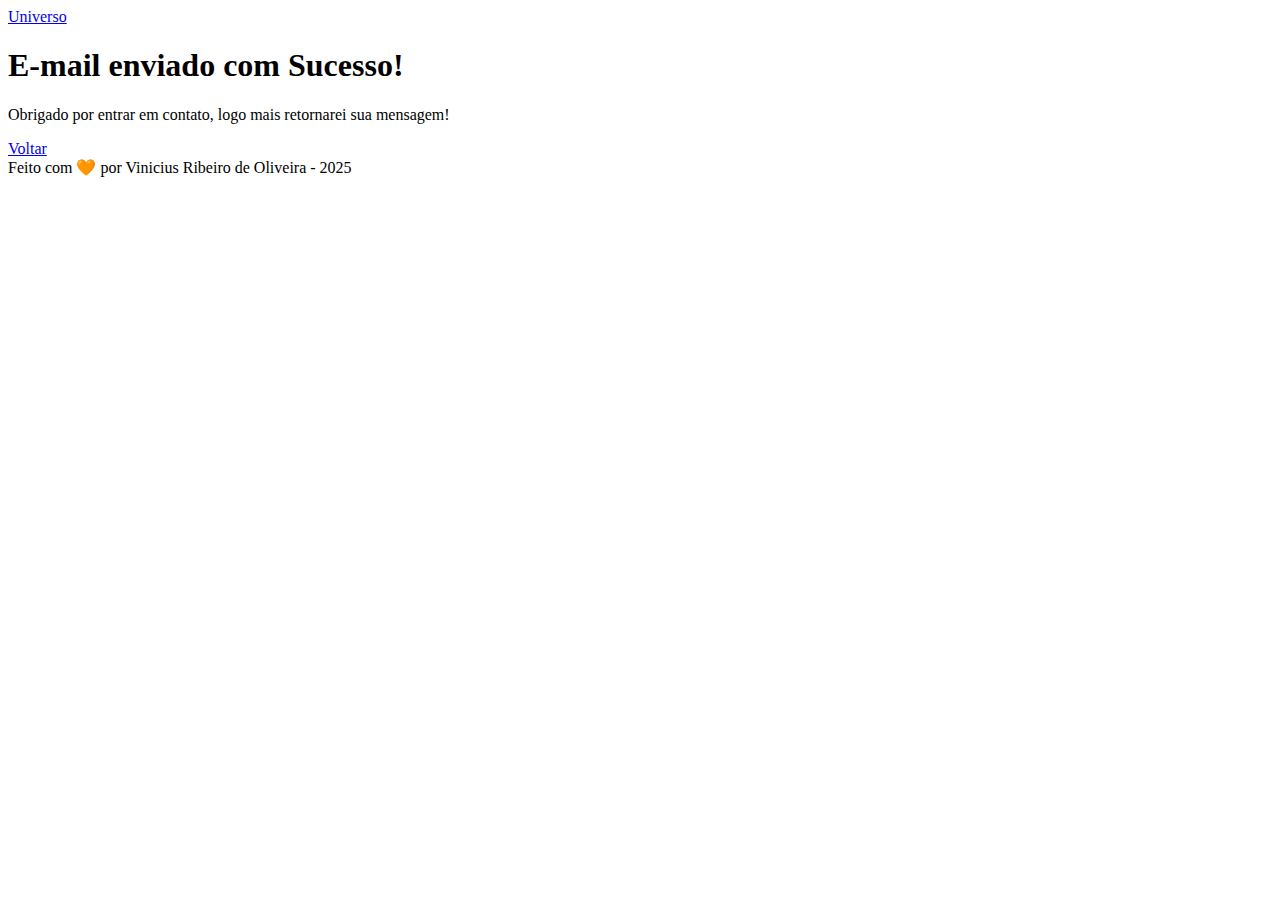
==== sucess.html @ d5f94abd ":sparkles: feat: criação da nova pagina sucess" ====
<!DOCTYPE html>
<html lang="pt-br">

<head>
    <meta charset="UTF-8">
    <meta name="viewport" content="width=device-width, initial-scale=1.0">
    <link rel="icon" href="./assets/img/favicon.svg">
    <title>Sucess</title>
</head>

<body>
    <!-- cabeçalho da pagina -->
    <header>
        <div id="header_content">
            <!-- Titulo do Cabeçalho -->
            <div id="titulo">
                <a href="#">Universo</a>
            </div>
        </div>
    </header>

    <!-- Seção Principal da Pagina -->
    <main>
        <section id="home">
            <article id="home_texto">

                <h1>E-mail enviado com Sucesso!</h1>
                <p>Obrigado por entrar em contato, logo mais retornarei sua mensagem!</p>

                <a href="index.html">Voltar</a>

            </article>
        </section>

    </main>

    <!-- Seção Rodapé -->
    <footer>
        Feito com 🧡 por Vinicius Ribeiro de Oliveira - 2025
    </footer>


</body>

</html>
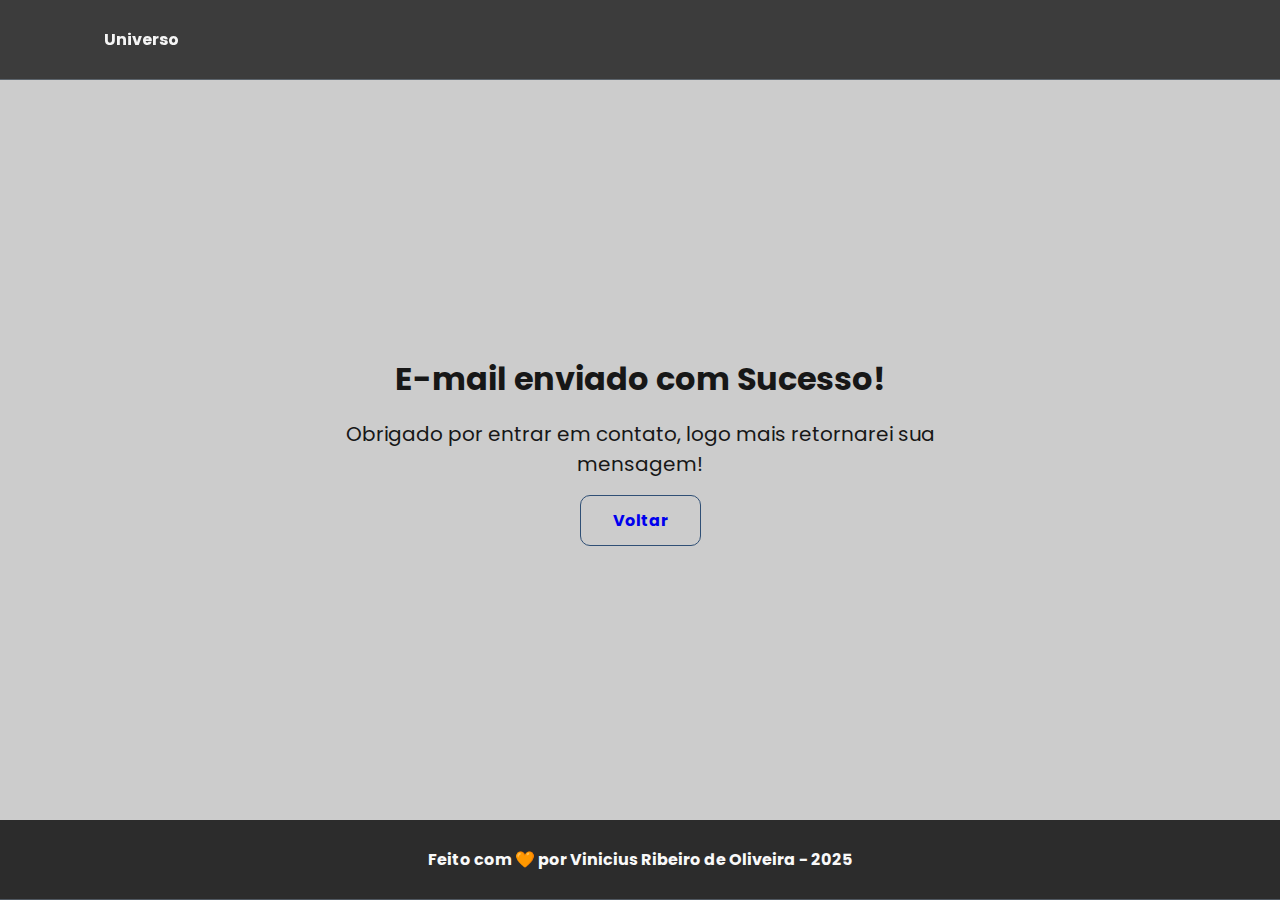
==== commit 89c0ef3c: ":sparkles: feat: atualizando index e responsividade" ====
--- a/sucess.html
+++ b/sucess.html
@@ -2,32 +2,40 @@
 <html lang="pt-br">
 
 <head>
+    <!-- Fontes do Google -->
+    <link rel="preconnect" href="https://fonts.googleapis.com">
+    <link rel="preconnect" href="https://fonts.gstatic.com" crossorigin>
+
+    <!-- Fonte do Google - Poppins -->
+    <link href="https://fonts.googleapis.com/css2?family=Poppins&display=swap" rel="stylesheet">
     <meta charset="UTF-8">
     <meta name="viewport" content="width=device-width, initial-scale=1.0">
     <link rel="icon" href="./assets/img/favicon.svg">
+    <!-- link para folha de estilos CSS -->
+    <link rel="stylesheet" href="./assets/css/styles.css">
     <title>Sucess</title>
 </head>
 
 <body>
     <!-- cabeçalho da pagina -->
-    <header>
-        <div id="header_content">
-            <!-- Titulo do Cabeçalho -->
-            <div id="titulo">
-                <a href="#">Universo</a>
+    <header class="flex menu_container">
+        <div id="header_content" class="menu_content">
+            <!-- Contéudo do Cabeçalho -->
+            <div id="menu_content_sucess">
+                <a href="index.html">Universo</a>
             </div>
         </div>
     </header>
 
     <!-- Seção Principal da Pagina -->
     <main>
-        <section id="home">
-            <article id="home_texto">
+        <section id="home" class="flex home_container_sucess">
+            <article id="home_sucess" class="flex">
 
                 <h1>E-mail enviado com Sucesso!</h1>
-                <p>Obrigado por entrar em contato, logo mais retornarei sua mensagem!</p>
+                <h4>Obrigado por entrar em contato, logo mais retornarei sua mensagem!</h4>
 
-                <a href="index.html">Voltar</a>
+                <a href="index.html" target="_blank" class="botao" >Voltar</a>
 
             </article>
         </section>
@@ -35,7 +43,7 @@
     </main>
 
     <!-- Seção Rodapé -->
-    <footer>
+    <footer class="flex">
         Feito com 🧡 por Vinicius Ribeiro de Oliveira - 2025
     </footer>
 
--- a/assets/css/styles.css
+++ b/assets/css/styles.css
@@ -0,0 +1,506 @@
+/* primeira coisa a se fazer é zerar a estilização, comecar do zero */
+* {
+    margin: 0;
+    padding: 0;
+    box-sizing: border-box;
+    text-decoration: none;
+    outline: none;
+    font-weight: 400;
+    font-family: "Poppins", sans-serif;
+}
+
+/* criar variaveis */
+:root {
+    --purple-200: #9a7bd1;
+    --purple-500: #6b36c8;
+    --purple-800: #441f88;
+
+    --gray-200: #cccccc;
+    --gray-400: #505861;
+    --gray-700: #2C2C2C;
+    /* Cinza bem escuro */
+
+    --black-800: #171717;
+    --black-900: #0D0D0D;
+    /* Preto mais escuro */
+    --black-700: #1F1F1F;
+    /* Preto intermediário */
+    --black-600: #292929;
+    /* Preto mais claro */
+
+    --blue-200: #8AAAE5;
+    /* Azul claro suave */
+    --blue-500: #2F4F75;
+    /* Azul escuro intermediário */
+    --blue-800: #1A2A45;
+    /* Azul bem escuro */
+
+    --white: #F9F9F9;
+}
+
+/* Dimensiona a pagina antes. */
+html {
+    width: 100%;
+    height: 100vh;
+    scroll-behavior: smooth;
+}
+
+body {
+    background-color: var(--gray-200);
+    color: var(--black-800);
+    -webkit-font-smoothing: antialiased;
+    -moz-osx-font-smoothing: grayscale;
+
+}
+
+button,
+a {
+    cursor: pointer;
+}
+
+.botao {
+    text-align: center;
+    padding: 12px 32px;
+    background: none;
+    border: 1px solid var(--blue-500);
+    border-radius: 10px;
+    font-weight: 700;
+}
+
+.botao:hover {
+    background-color: var(--blue-500);
+    color: var(--white);
+}
+
+.flex {
+    display: flex;
+    justify-content: center;
+    align-items: center;
+}
+
+/* Estilização - seção Header */
+.menu_container {
+    height: 80px;
+    position: sticky;
+    top: 0;
+    width: 100%;
+    background-color: var(--gray-700);
+    border-bottom: 1px solid var(--gray-400);
+    filter: opacity(0.9);
+}
+
+.menu_container a {
+    color: var(--white);
+    font-weight: 700;
+}
+
+.menu_container a:hover {
+    color: var(--purple-200);
+}
+
+.menu_content {
+    max-width: 1120px;
+    padding: 0 24px;
+    width: 100%;
+    display: flex;
+    justify-content: space-between;
+}
+
+.menu_list {
+    list-style: none;
+    text-align: center;
+}
+
+.menu_list li {
+    margin-left: 1rem;
+}
+
+/* Estilização da Seção Home */
+
+.home_container {
+    max-width: 1120px;
+    margin: 16px auto;
+    padding: 0 1rem;
+    height: calc(100vh - 100px);
+}
+
+.home_container p,
+h1,
+h4 {
+    text-align: center;
+    font-size: 1rem;
+}
+
+.home_container h1 {
+    font-size: 2.0rem;
+    line-height: 2.5rem;
+    font-weight: 600;
+}
+
+.home_container h4 {
+    font-weight: 700;
+}
+
+.home_container p {
+    margin: 1rem 0;
+}
+
+.home_container .botao {
+    width: 40%;
+}
+
+.home_content {
+    width: 50vw;
+    flex-direction: column;
+}
+
+.home_content img {
+    display: flex;
+    width: 75%;
+}
+
+.home_content a {
+    color: var(--blue-800);
+}
+
+.home_assinatura {
+    font-family: 'Dancing Script', cursive;
+    font-size: 3rem;
+    /* Ajuste conforme necessário */
+    color: var(--blue-500);
+}
+
+
+/* Estilização da Seção Home - Página Sucess */
+
+.home_container_sucess {
+    height: calc(100vh - 12rem);
+    max-width: 1120px;
+    margin: 1rem auto;
+    padding: 0 1rem;
+}
+
+#home_sucess {
+    width: 50vw;
+    flex-direction: column;
+}
+
+#home_sucess h1 {
+    font-size: 2rem;
+    font-weight: 700;
+}
+
+#home_sucess h4 {
+    font-size: 1.25rem;
+    padding: 1rem;
+
+}
+
+
+/* Estilização da Seção About */
+.about_container {
+    max-width: 1120px;
+    margin: 16px auto;
+    padding: 0 1rem;
+    height: calc(100vh - 100px);
+}
+
+
+.about_container h1 {
+    font-size: 2.25rem;
+    line-height: 3rem;
+    font-weight: 700;
+}
+
+.about_container p {
+    margin: 1rem;
+}
+
+
+
+.about_container img {
+    width: 25%;
+    border: 4px solid var(--blue-500);
+    border-radius: 100%;
+}
+
+.about_content {
+    flex-direction: column;
+    text-align: center;
+}
+
+.github_info {
+    flex-direction: row;
+    display: flex;
+    width: 90%;
+    align-items: center;
+    justify-content: space-between;
+    padding: 0 5rem;
+
+}
+
+.github_info a {
+    color: var(--blue-800);
+}
+
+
+/*Estilização da Seção Contact */
+.contato_container {
+    display: grid;
+    grid-template-columns: 1fr 1fr;
+    justify-content: center;
+    align-items: center;
+    gap: 1.25rem;
+    max-width: 1120px;
+    margin: 4rem auto 2rem;
+    padding: 0 2rem;
+
+}
+
+.contato_container h4 {
+    margin: 1rem 0;
+    font-size: 2rem;
+    font-weight: 700;
+}
+
+.contato_content {
+    flex-direction: column;
+    margin: 4rem 0 0 0;
+    font-size: 1.25rem;
+}
+
+.contato_content p {
+    display: block;
+    text-align: justify;
+}
+
+/*Estilização da Seção Redes Sociais */
+
+.social_container {
+    display: flex;
+    justify-content: space-evenly;
+    margin: 2rem 0 0 0;
+}
+
+.social_icon {
+    width: 4.75rem;
+}
+
+/*Estilização da Seção Form */
+form {
+    display: flex;
+    flex-direction: column;
+    margin: 7rem 0 0 0;
+    padding: 1.25rem;
+    border: none;
+    background-color: var(--gray-700);
+    border-radius: 25px;
+    color: var(--white);
+}
+
+form label {
+    font-size: 1.25rem;
+    text-align: left;
+}
+
+form input,
+textarea {
+    width: 100%;
+    margin: 0.5rem 0 1rem;
+    padding: 0.5rem;
+    border-radius: 20px;
+    border: none;
+    font-size: 1rem;
+}
+
+textarea {
+    resize: none;
+}
+
+form span {
+    margin-bottom: 0.5rem;
+    margin-left: 0.75;
+    font-size: 0.75rem;
+    line-height: 1.25;
+    color: red;
+}
+
+form button {
+    color: var(--white);
+
+}
+
+
+
+/* cria filtro com a cor purple */
+.social_icon:hover {
+    filter: brightness(0) saturate(100%) invert(20%) sepia(24%) saturate(4557%) hue-rotate(242deg) brightness(89%) contrast(108%);
+
+}
+
+footer {
+    height: 80px;
+    width: 100%;
+    background-color: var(--gray-700);
+    border-bottom: 1px solid var(--gray-400);
+    font-weight: 700;
+    color: var(--white);
+
+}
+
+/*Modo responsivo*/
+
+
+/*Smartphone - Telas ate 480px*/
+
+@media screen and (max-width: 480px) {
+
+    body {
+        display: flex;
+        flex-direction: column;
+        min-height: 100vh;
+    }
+
+    main {
+        display: flex;
+        flex: 1;
+        flex-direction: column;
+
+    }
+
+    footer {
+        margin-top: auto;
+    }
+
+    /* Ajustes no Menu*/
+
+    .menu_container {
+        height: auto;
+        padding: 1rem 0;
+
+    }
+
+    .menu_content {
+        justify-content: center;
+        max-width: 100%;
+        /* padding: 1rem; */
+    }
+
+    #titulo a {
+        font-size: 1.75rem;
+    }
+
+    .menu_list {
+        display: none;
+    }
+
+    /* ajustes na seção home */
+
+    .home_container {
+        flex-direction: column-reverse;
+        width: 100%;
+        height: auto;
+        margin-top: 2rem;
+    }
+
+    .home_content {
+        width: 100%;
+    }
+
+    .home_content h1 {
+        font-size: 1.75rem;
+        line-height: 2.25rem;
+    }
+
+    .home_content .botao {
+        width: 80%;
+    }
+
+    .home_content .img {
+        width: 80%;
+    }
+
+    #home_texto {
+        margin-top: 0.5rem;
+    }
+
+    #home_imagem {
+        margin-bottom: 0;
+    }
+
+    /* Ajustes seção about*/
+
+    .about_container {
+        flex-direction: column;
+        width: 100%;
+        height: auto;
+        margin-top: 3rem;
+    }
+
+    .about_container img {
+        width: 70%;
+    }
+
+    .about_container h1 {
+        font-size: 1.75rem;
+        line-height: 2.25rem;
+    }
+
+    .github_info {
+        flex-direction: column;
+        gap: 0.5rem;
+    }
+
+    .github_info p {
+        display: none;
+
+    }
+
+    .github_info .botao {
+        width: 80%;
+
+    }
+
+    /* Ajustes Contato */
+
+    .contato_container {
+        grid-template-columns: 1fr;
+        width: 100%;
+        height: auto;
+        margin-top: 2rem;
+        padding: 0 1rem;
+    }
+
+    .contato_content {
+        width: 100%
+    }
+
+    .contato_content h4 {
+        font-size: 1.75rem;
+        line-height: 2.25rem;
+    }
+
+    .contato_content p {
+        margin: 1rem;
+    }
+
+    /* Ajustes da Seção Redes Sociais */
+
+    .social_container {
+        justify-content: center;
+        width: 100%;
+    }
+
+    .social_icon {
+        width: 4rem;
+        height: 4rem;
+    }
+
+    /* Ajustes da Seção Form */
+
+    form {
+        margin: 1rem 0 0 0;
+        padding: 1rem;
+    }
+
+}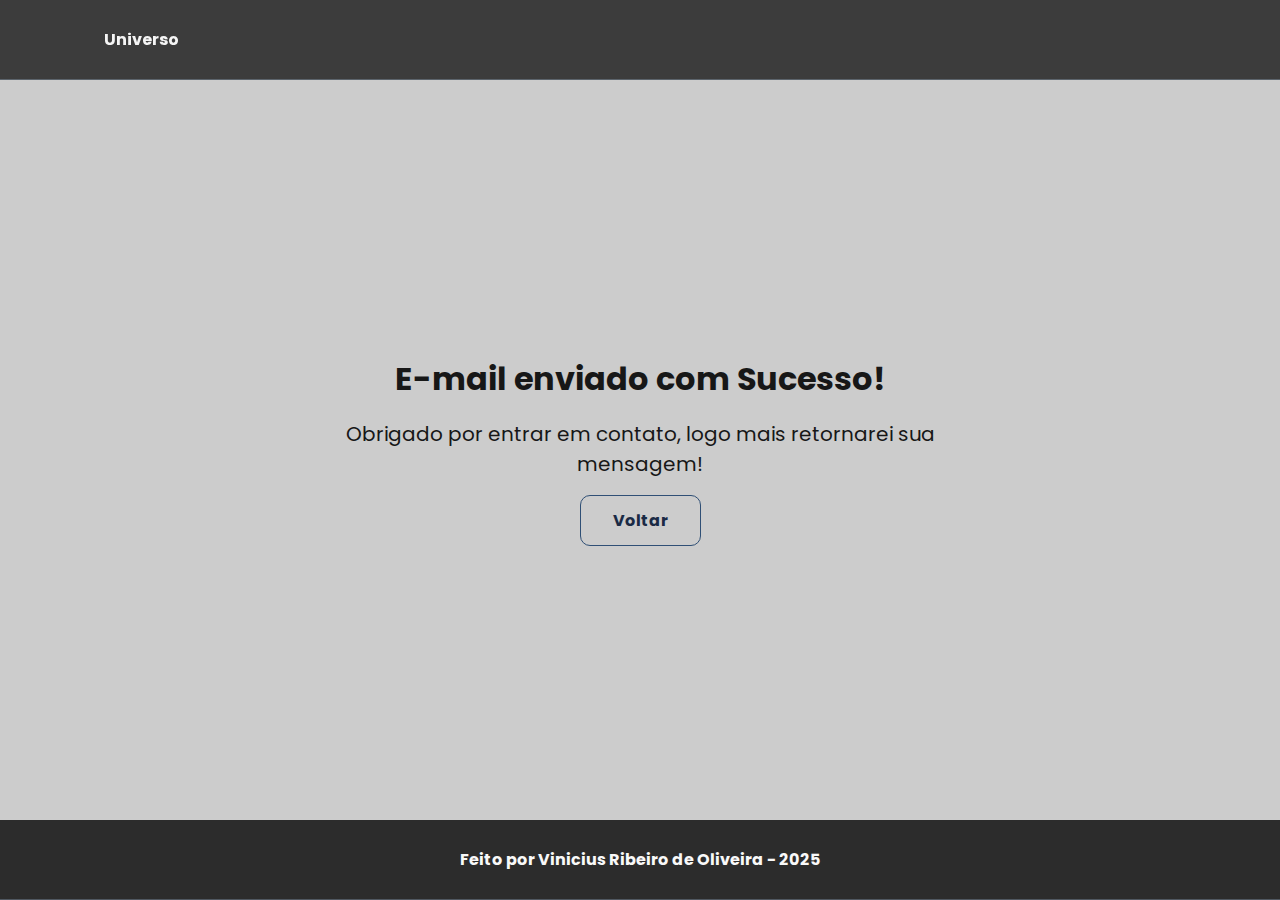
==== commit 45befdcc: ":sparkles: feat: Adicionado script.js e formulario finalizado" ====
--- a/sucess.html
+++ b/sucess.html
@@ -35,7 +35,7 @@
                 <h1>E-mail enviado com Sucesso!</h1>
                 <h4>Obrigado por entrar em contato, logo mais retornarei sua mensagem!</h4>
 
-                <a href="index.html" target="_blank" class="botao" >Voltar</a>
+                <a href="index.html" class="botao" >Voltar</a>
 
             </article>
         </section>
@@ -44,7 +44,7 @@
 
     <!-- Seção Rodapé -->
     <footer class="flex">
-        Feito com 🧡 por Vinicius Ribeiro de Oliveira - 2025
+        Feito por Vinicius Ribeiro de Oliveira - 2025
     </footer>
 
 
--- a/assets/css/styles.css
+++ b/assets/css/styles.css
@@ -178,6 +178,9 @@
     max-width: 1120px;
     margin: 1rem auto;
     padding: 0 1rem;
+}
+.home_container_sucess a{
+    color: var(--blue-800);
 }
 
 #home_sucess {
